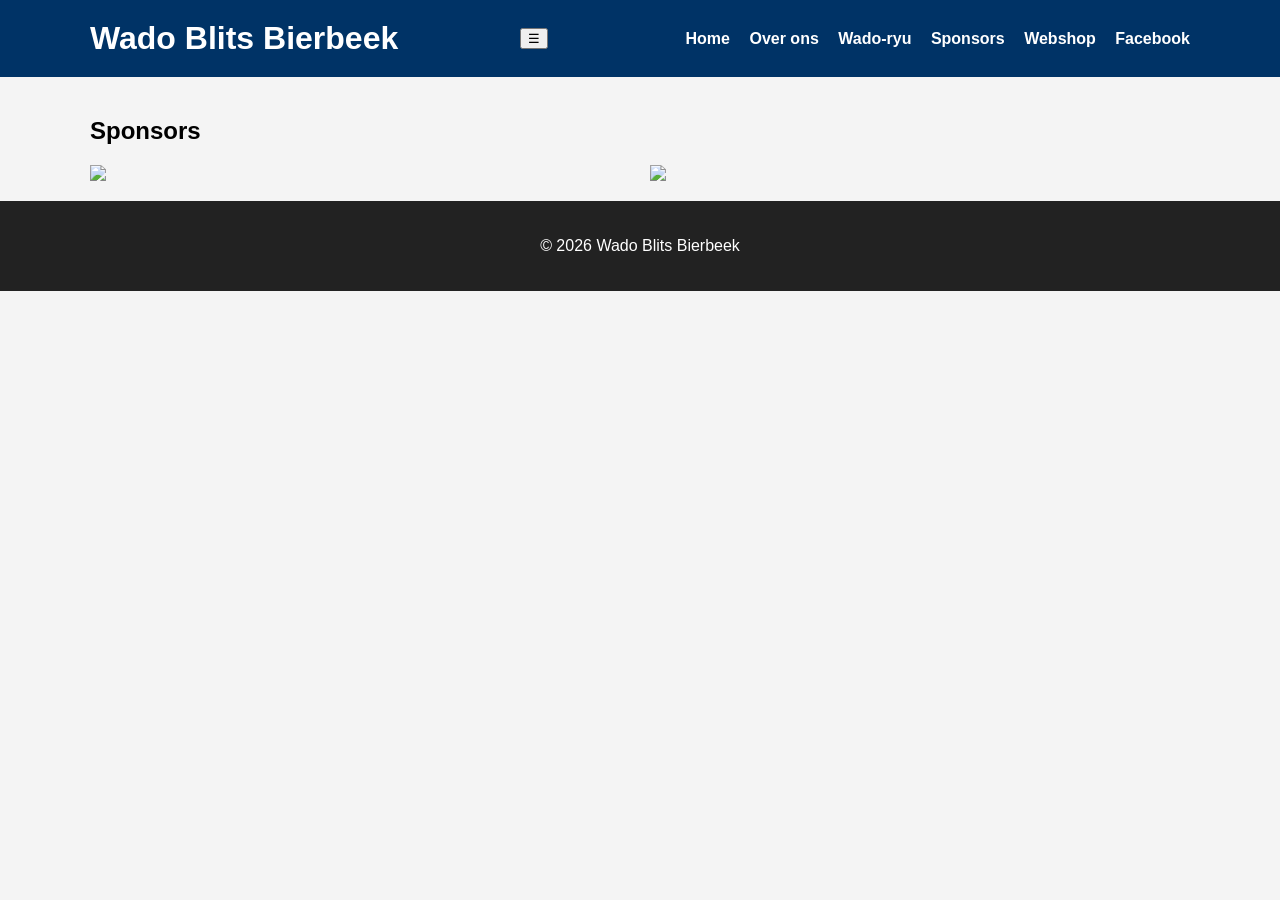
==== sponsors.html @ 09dacc87 "First Upload" ====
<!DOCTYPE html>
<html lang="nl">
<head>
<meta charset="UTF-8">
<meta name="viewport" content="width=device-width, initial-scale=1.0">
<title>Sponsors</title>
<link rel="stylesheet" href="css/styles.css">
</head>
<body>

<header>
  <div class="container nav">
    <h1 class="logo">Wado Blits Bierbeek</h1>
    <button id="menu-toggle">☰</button>
    <nav id="menu">
      <a href="index.html">Home</a>
      <a href="about.html">Over ons</a>
      <a href="wado-ryu.html">Wado-ryu</a>
      <a href="sponsors.html">Sponsors</a>
      <a href="https://www.cybertex.store/wadoblits/" target="_blank">Webshop</a>
      <a href="https://www.facebook.com/wadoblitsbierbeek" target="_blank">Facebook</a>
    </nav>
  </div>
</header>

<section class="container">
<h2>Sponsors</h2>
<div class="sponsor-grid">
<img src="assets/sponsors/logo1.png">
<img src="assets/sponsors/logo2.png">
</div>
</section>

<footer>
  <p>&copy; 2026 Wado Blits Bierbeek</p>
</footer>
<script src="js/script.js"></script>

</body>
</html>
---- css/styles.css ----
body{margin:0;font-family:Arial;background:#f4f4f4}
.container{padding:20px;max-width:1100px;margin:auto}
header{background:#003366;color:white}
.logo{margin:0}
.nav{display:flex;justify-content:space-between;align-items:center}
nav a{color:white;margin-left:15px;text-decoration:none;font-weight:bold}
.hero{background:#0055a5;color:white;text-align:center;padding:80px 20px}
.btn{background:#ffcc00;color:black;padding:12px 25px;text-decoration:none;border-radius:5px;font-weight:bold}
.sponsor-grid{display:grid;grid-template-columns:repeat(auto-fit,minmax(120px,1fr));gap:20px}
footer{background:#222;color:white;text-align:center;padding:20px}
@media(max-width:768px){nav{display:none;flex-direction:column}nav.active{display:flex}#menu-toggle{display:block}}
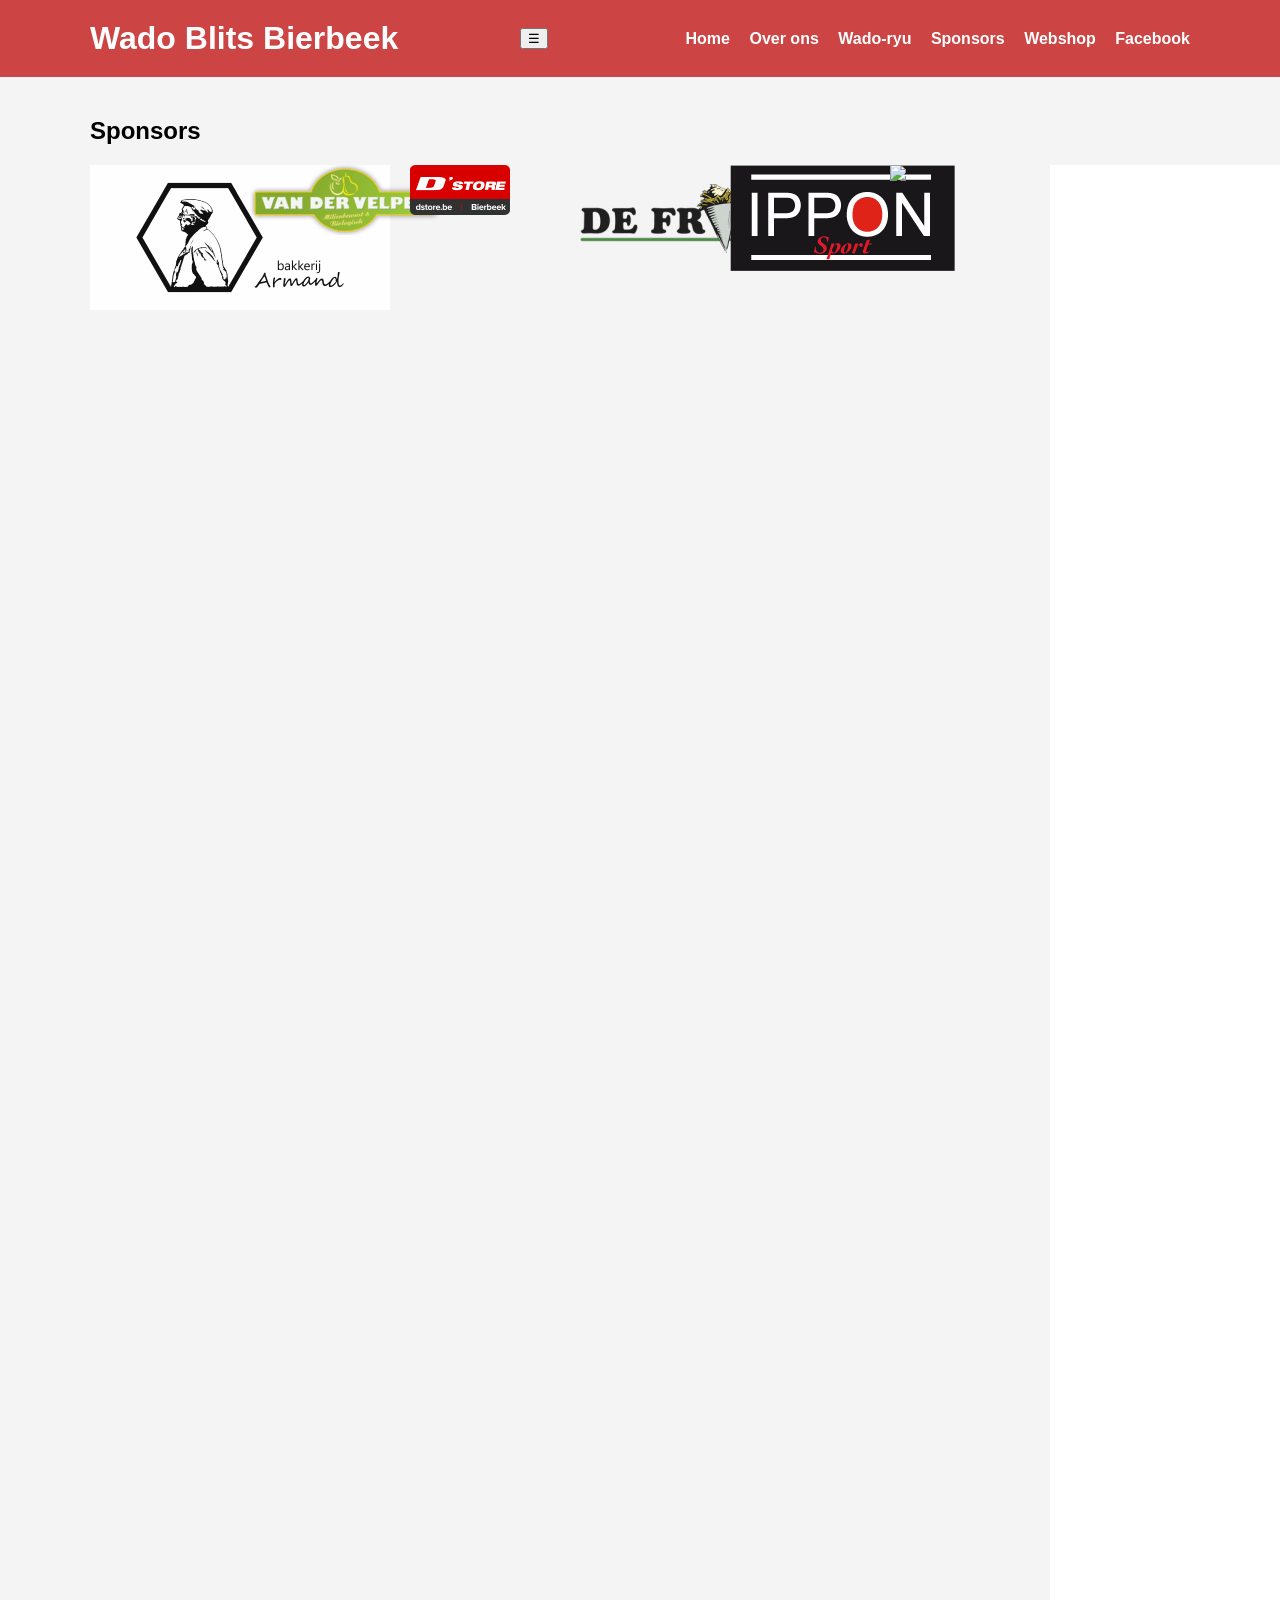
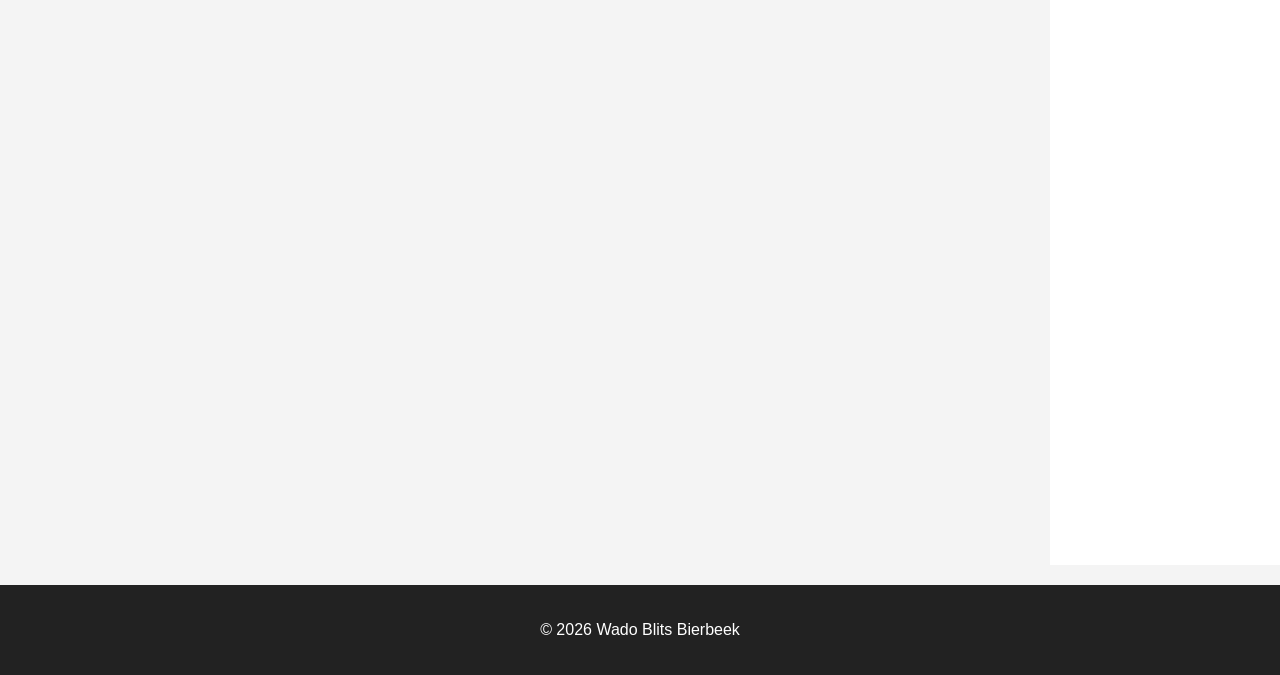
==== commit 31f85004: "Update sponsors.html Assets added" ====
--- a/sponsors.html
+++ b/sponsors.html
@@ -26,8 +26,13 @@
 <section class="container">
 <h2>Sponsors</h2>
 <div class="sponsor-grid">
-<img src="assets/sponsors/logo1.png">
-<img src="assets/sponsors/logo2.png">
+  <img src="assets/sponsors/bakkerij_armand-logo.png">
+  <img src="assets/sponsors/van-der-velpen-brand-logo.png">
+  <img src="assets/sponsors/dStore-presta17-logo_100x50.png">
+  <img src="assets/sponsors/DeFritzak-logo.png">
+  <img src="assets/sponsors/IPPON-Sport-logo-boutique-pc.png">
+  <img src="assets/sponsors/Trofeeland-logo.png">
+  <img src="assets/sponsors/KarateVlaanderen-logo.jpg">
 </div>
 </section>
 
--- a/css/styles.css
+++ b/css/styles.css
@@ -1,6 +1,6 @@
 body{margin:0;font-family:Arial;background:#f4f4f4}
 .container{padding:20px;max-width:1100px;margin:auto}
-header{background:#003366;color:white}
+header{background:#cc4444;color:white}
 .logo{margin:0}
 .nav{display:flex;justify-content:space-between;align-items:center}
 nav a{color:white;margin-left:15px;text-decoration:none;font-weight:bold}
